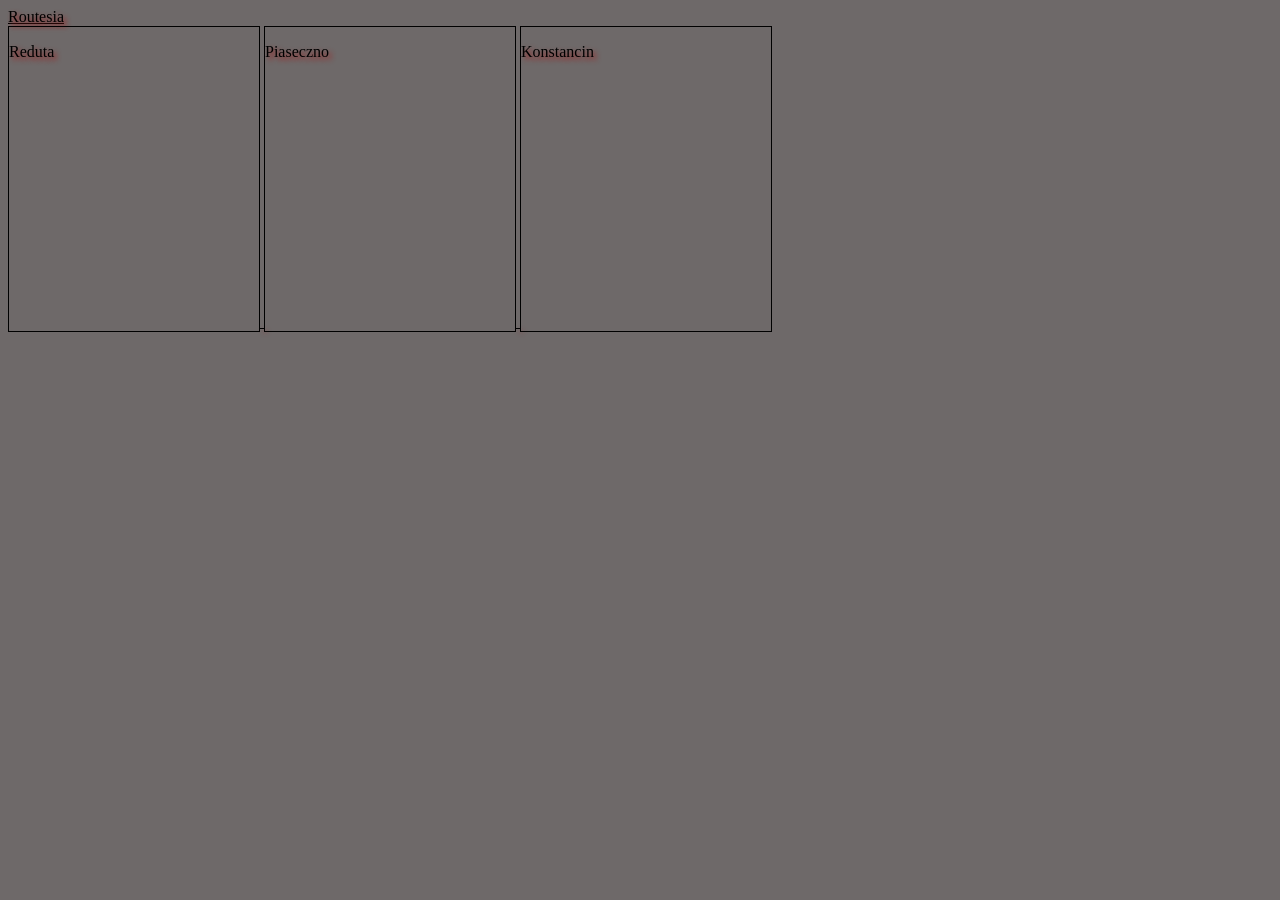
==== home.html @ 5d90408d "Add files via upload" ====
<!DOCTYPE html>
<html lang="en">
<head>
    <meta charset="UTF-8">
    <meta name="viewport" content="width=device-width, initial-scale=1.0">
    <link rel="stylesheet" href="style.css">
    <title>Routesia</title>
</head>
<body>
    <header>
        <a href="index.html" id="st-nm">Routesia</h1>
        <nav></nav>
    </header>
    <main>
        <div class="rts">
            <p>Reduta</p>
            <iframe src="https://www.google.com/maps/embed?pb=!1m42!1m12!1m3!1d39130.582182614366!2d20.95034094933666!3d52.19502743902776!2m3!1f0!2f0!3f0!3m2!1i1024!2i768!4f13.1!4m27!3e1!4m5!1s0x471932b3ac298ae7%3A0x67c0a817780d199c!2sSoczi%2010%2C%2002-760%20Warszawa!3m2!1d52.1822586!2d21.0521657!4m5!1s0x471ecb56d8786179%3A0xba117d4e69af1d3!2zRyBDaXR5INCg0LXQtNGD0YLQsCwgQWwuIEplcm96b2xpbXNraWUgMTQ4LCAwMi0zMjYgV2Fyc3phd2E!3m2!1d52.2121814!2d20.9512485!4m3!3m2!1d52.1915664!2d20.9514556!4m3!3m2!1d52.1797719!2d21.0223102!4m5!1s0x471932b3ac298ae7%3A0x67c0a817780d199c!2sSoczi%2010%2C%2002-760%20Warszawa!3m2!1d52.1822586!2d21.0521657!5e0!3m2!1suk!2spl!4v1773532227432!5m2!1suk!2spl" width="250" height="250" style="border:0;" allowfullscreen="" loading="lazy" referrerpolicy="no-referrer-when-downgrade"></iframe>
        </div>
        <div class="rts">
            <p>Piaseczno</p>
            <iframe src="https://www.google.com/maps/embed?pb=!1m34!1m12!1m3!1d78371.96959192194!2d20.9548784602458!3d52.132064937306474!2m3!1f0!2f0!3f0!3m2!1i1024!2i768!4f13.1!4m19!3e1!4m5!1s0x471932b3ac298ae7%3A0x67c0a817780d199c!2sSoczi%2010%2C%2002-760%20Warszawa!3m2!1d52.1822586!2d21.0521657!4m5!1s0x47192e390fc40201%3A0x88c75a9c7e7a1bf5!2z0J8n0Y_RgdC10YfQvdC-LCAwNS01MDA!3m2!1d52.0811536!2d21.023860199999998!4m5!1s0x471932b3ac298ae7%3A0x67c0a817780d199c!2sSoczi%2010%2C%2002-760%20Warszawa!3m2!1d52.1822586!2d21.0521657!5e0!3m2!1suk!2spl!4v1773532968033!5m2!1suk!2spl" width="250" height="250" style="border:0;" allowfullscreen="" loading="lazy" referrerpolicy="no-referrer-when-downgrade"></iframe>
        </div>
        <div class="rts">
            <p>Konstancin</p>
            <iframe src="https://www.google.com/maps/embed?pb=!1m38!1m12!1m3!1d78360.62088175974!2d20.996898817755532!3d52.138516050257245!2m3!1f0!2f0!3f0!3m2!1i1024!2i768!4f13.1!4m23!3e1!4m5!1s0x471932b3ac298ae7%3A0x67c0a817780d199c!2sSoczi%2010%2C%2002-760%20Warszawa!3m2!1d52.1822586!2d21.0521657!4m3!3m2!1d52.132835299999996!2d21.0642878!4m5!1s0x47192c0380bcc48b%3A0x432f864ed6dedec6!2z0JrQvtC90YHRgtCw0L3RhtC40L0t0ITQt9GM0L7RgNC90LA!3m2!1d52.0938717!2d21.117722!4m5!1s0x471932b3ac298ae7%3A0x67c0a817780d199c!2sSoczi%2010%2C%2002-760%20Warszawa!3m2!1d52.1822586!2d21.0521657!5e0!3m2!1suk!2spl!4v1773533840243!5m2!1suk!2spl" width="250" height="250" style="border:0;" allowfullscreen="" loading="lazy" referrerpolicy="no-referrer-when-downgrade"></iframe>
        </div>
    </main>
</body>
</html>
---- style.css ----
body {
    background: rgb(110, 105, 105);
}

#st-nm {
    color:black;
    text-shadow: 3px 3px 5px rgb(155, 36, 36);
}

h2 {
    color: white;
}

h3 {
    color: white;
}

.rts {
    display: inline-block;
    border: 1px, solid, black;
}
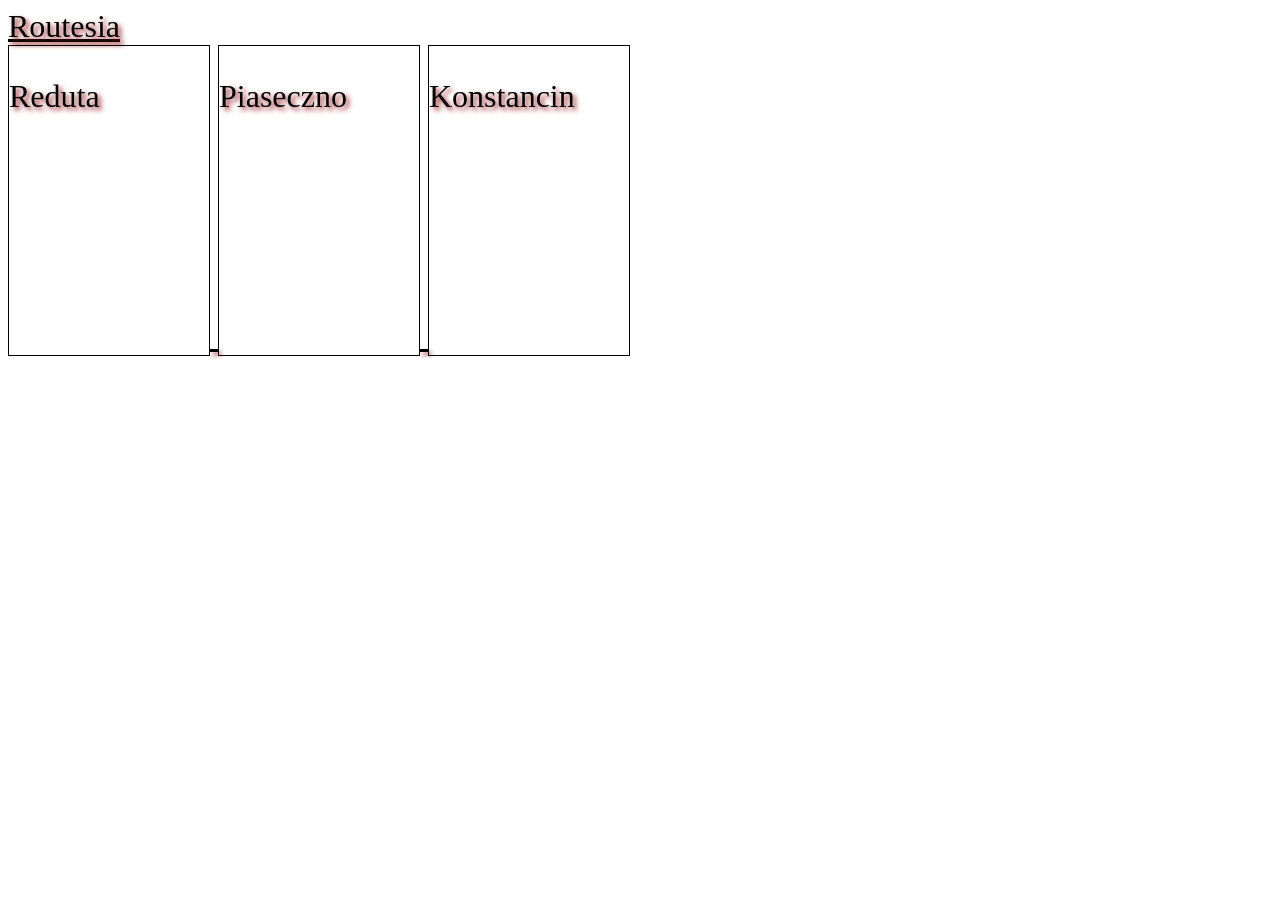
==== commit bdf5e50f: "Add files via upload" ====
--- a/home.html
+++ b/home.html
@@ -14,15 +14,15 @@
     <main>
         <div class="rts">
             <p>Reduta</p>
-            <iframe src="https://www.google.com/maps/embed?pb=!1m42!1m12!1m3!1d39130.582182614366!2d20.95034094933666!3d52.19502743902776!2m3!1f0!2f0!3f0!3m2!1i1024!2i768!4f13.1!4m27!3e1!4m5!1s0x471932b3ac298ae7%3A0x67c0a817780d199c!2sSoczi%2010%2C%2002-760%20Warszawa!3m2!1d52.1822586!2d21.0521657!4m5!1s0x471ecb56d8786179%3A0xba117d4e69af1d3!2zRyBDaXR5INCg0LXQtNGD0YLQsCwgQWwuIEplcm96b2xpbXNraWUgMTQ4LCAwMi0zMjYgV2Fyc3phd2E!3m2!1d52.2121814!2d20.9512485!4m3!3m2!1d52.1915664!2d20.9514556!4m3!3m2!1d52.1797719!2d21.0223102!4m5!1s0x471932b3ac298ae7%3A0x67c0a817780d199c!2sSoczi%2010%2C%2002-760%20Warszawa!3m2!1d52.1822586!2d21.0521657!5e0!3m2!1suk!2spl!4v1773532227432!5m2!1suk!2spl" width="250" height="250" style="border:0;" allowfullscreen="" loading="lazy" referrerpolicy="no-referrer-when-downgrade"></iframe>
+            <iframe src="https://www.google.com/maps/embed?pb=!1m42!1m12!1m3!1d39130.582182614366!2d20.95034094933666!3d52.19502743902776!2m3!1f0!2f0!3f0!3m2!1i1024!2i768!4f13.1!4m27!3e1!4m5!1s0x471932b3ac298ae7%3A0x67c0a817780d199c!2sSoczi%2010%2C%2002-760%20Warszawa!3m2!1d52.1822586!2d21.0521657!4m5!1s0x471ecb56d8786179%3A0xba117d4e69af1d3!2zRyBDaXR5INCg0LXQtNGD0YLQsCwgQWwuIEplcm96b2xpbXNraWUgMTQ4LCAwMi0zMjYgV2Fyc3phd2E!3m2!1d52.2121814!2d20.9512485!4m3!3m2!1d52.1915664!2d20.9514556!4m3!3m2!1d52.1797719!2d21.0223102!4m5!1s0x471932b3ac298ae7%3A0x67c0a817780d199c!2sSoczi%2010%2C%2002-760%20Warszawa!3m2!1d52.1822586!2d21.0521657!5e0!3m2!1suk!2spl!4v1773532227432!5m2!1suk!2spl" width="200" height="200" style="border:0;" allowfullscreen="" loading="lazy" referrerpolicy="no-referrer-when-downgrade"></iframe>
         </div>
         <div class="rts">
             <p>Piaseczno</p>
-            <iframe src="https://www.google.com/maps/embed?pb=!1m34!1m12!1m3!1d78371.96959192194!2d20.9548784602458!3d52.132064937306474!2m3!1f0!2f0!3f0!3m2!1i1024!2i768!4f13.1!4m19!3e1!4m5!1s0x471932b3ac298ae7%3A0x67c0a817780d199c!2sSoczi%2010%2C%2002-760%20Warszawa!3m2!1d52.1822586!2d21.0521657!4m5!1s0x47192e390fc40201%3A0x88c75a9c7e7a1bf5!2z0J8n0Y_RgdC10YfQvdC-LCAwNS01MDA!3m2!1d52.0811536!2d21.023860199999998!4m5!1s0x471932b3ac298ae7%3A0x67c0a817780d199c!2sSoczi%2010%2C%2002-760%20Warszawa!3m2!1d52.1822586!2d21.0521657!5e0!3m2!1suk!2spl!4v1773532968033!5m2!1suk!2spl" width="250" height="250" style="border:0;" allowfullscreen="" loading="lazy" referrerpolicy="no-referrer-when-downgrade"></iframe>
+            <iframe src="https://www.google.com/maps/embed?pb=!1m34!1m12!1m3!1d78371.96959192194!2d20.9548784602458!3d52.132064937306474!2m3!1f0!2f0!3f0!3m2!1i1024!2i768!4f13.1!4m19!3e1!4m5!1s0x471932b3ac298ae7%3A0x67c0a817780d199c!2sSoczi%2010%2C%2002-760%20Warszawa!3m2!1d52.1822586!2d21.0521657!4m5!1s0x47192e390fc40201%3A0x88c75a9c7e7a1bf5!2z0J8n0Y_RgdC10YfQvdC-LCAwNS01MDA!3m2!1d52.0811536!2d21.023860199999998!4m5!1s0x471932b3ac298ae7%3A0x67c0a817780d199c!2sSoczi%2010%2C%2002-760%20Warszawa!3m2!1d52.1822586!2d21.0521657!5e0!3m2!1suk!2spl!4v1773532968033!5m2!1suk!2spl" width="200" height="200" style="border:0;" allowfullscreen="" loading="lazy" referrerpolicy="no-referrer-when-downgrade"></iframe>
         </div>
         <div class="rts">
             <p>Konstancin</p>
-            <iframe src="https://www.google.com/maps/embed?pb=!1m38!1m12!1m3!1d78360.62088175974!2d20.996898817755532!3d52.138516050257245!2m3!1f0!2f0!3f0!3m2!1i1024!2i768!4f13.1!4m23!3e1!4m5!1s0x471932b3ac298ae7%3A0x67c0a817780d199c!2sSoczi%2010%2C%2002-760%20Warszawa!3m2!1d52.1822586!2d21.0521657!4m3!3m2!1d52.132835299999996!2d21.0642878!4m5!1s0x47192c0380bcc48b%3A0x432f864ed6dedec6!2z0JrQvtC90YHRgtCw0L3RhtC40L0t0ITQt9GM0L7RgNC90LA!3m2!1d52.0938717!2d21.117722!4m5!1s0x471932b3ac298ae7%3A0x67c0a817780d199c!2sSoczi%2010%2C%2002-760%20Warszawa!3m2!1d52.1822586!2d21.0521657!5e0!3m2!1suk!2spl!4v1773533840243!5m2!1suk!2spl" width="250" height="250" style="border:0;" allowfullscreen="" loading="lazy" referrerpolicy="no-referrer-when-downgrade"></iframe>
+            <iframe src="https://www.google.com/maps/embed?pb=!1m38!1m12!1m3!1d78360.62088175974!2d20.996898817755532!3d52.138516050257245!2m3!1f0!2f0!3f0!3m2!1i1024!2i768!4f13.1!4m23!3e1!4m5!1s0x471932b3ac298ae7%3A0x67c0a817780d199c!2sSoczi%2010%2C%2002-760%20Warszawa!3m2!1d52.1822586!2d21.0521657!4m3!3m2!1d52.132835299999996!2d21.0642878!4m5!1s0x47192c0380bcc48b%3A0x432f864ed6dedec6!2z0JrQvtC90YHRgtCw0L3RhtC40L0t0ITQt9GM0L7RgNC90LA!3m2!1d52.0938717!2d21.117722!4m5!1s0x471932b3ac298ae7%3A0x67c0a817780d199c!2sSoczi%2010%2C%2002-760%20Warszawa!3m2!1d52.1822586!2d21.0521657!5e0!3m2!1suk!2spl!4v1773533840243!5m2!1suk!2spl" width="200" height="200" style="border:0;" allowfullscreen="" loading="lazy" referrerpolicy="no-referrer-when-downgrade"></iframe>
         </div>
     </main>
 </body>
--- a/style.css
+++ b/style.css
@@ -1,18 +1,16 @@
 body {
-    background: rgb(110, 105, 105);
+    
+}
+
+footer {
+    display: flex;
+    align-items:center;
 }
 
 #st-nm {
     color:black;
+    font-size: 32px;
     text-shadow: 3px 3px 5px rgb(155, 36, 36);
-}
-
-h2 {
-    color: white;
-}
-
-h3 {
-    color: white;
 }
 
 .rts {
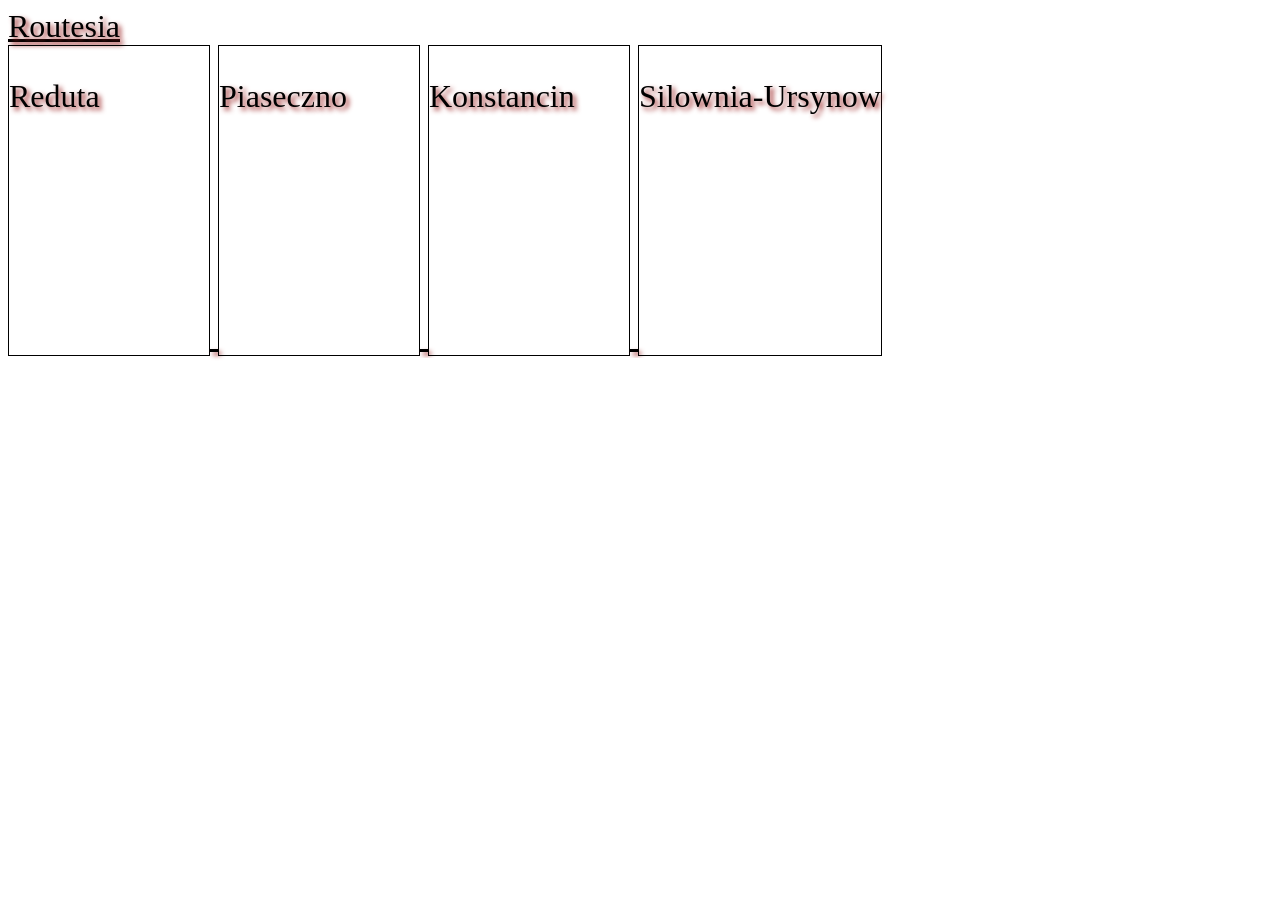
==== commit ae818762: "Fix HTML structure and ensure proper formatting" ====
--- a/home.html
+++ b/home.html
@@ -24,6 +24,10 @@
             <p>Konstancin</p>
             <iframe src="https://www.google.com/maps/embed?pb=!1m38!1m12!1m3!1d78360.62088175974!2d20.996898817755532!3d52.138516050257245!2m3!1f0!2f0!3f0!3m2!1i1024!2i768!4f13.1!4m23!3e1!4m5!1s0x471932b3ac298ae7%3A0x67c0a817780d199c!2sSoczi%2010%2C%2002-760%20Warszawa!3m2!1d52.1822586!2d21.0521657!4m3!3m2!1d52.132835299999996!2d21.0642878!4m5!1s0x47192c0380bcc48b%3A0x432f864ed6dedec6!2z0JrQvtC90YHRgtCw0L3RhtC40L0t0ITQt9GM0L7RgNC90LA!3m2!1d52.0938717!2d21.117722!4m5!1s0x471932b3ac298ae7%3A0x67c0a817780d199c!2sSoczi%2010%2C%2002-760%20Warszawa!3m2!1d52.1822586!2d21.0521657!5e0!3m2!1suk!2spl!4v1773533840243!5m2!1suk!2spl" width="200" height="200" style="border:0;" allowfullscreen="" loading="lazy" referrerpolicy="no-referrer-when-downgrade"></iframe>
         </div>
+        <div class="rts">
+            <p>Silownia-Ursynow</p>
+            <iframe src="https://www.google.com/maps/embed?pb=!1m50!1m12!1m3!1d39162.41465414732!2d20.986937598886655!3d52.15885787951031!2m3!1f0!2f0!3f0!3m2!1i1024!2i768!4f13.1!4m35!3e1!4m5!1s0x471932b3ac298ae7%3A0x67c0a817780d199c!2sSoczi%2010%2C%2002-760%20Warszawa!3m2!1d52.1822586!2d21.0521657!4m5!1s0x471932daab6eeaef%3A0x9ce29d4a9531d7e7!2sMetro%20Wilanowska%2008%2C%2002-665%20Warszawa!3m2!1d52.180061599999995!2d21.020276499999998!4m5!1s0x47193326937c4675%3A0x41c17a6df9d0a4da!2sFitness%20Club%20ZDROFIT%20Mokot%C3%B3w%20-%20Adgar%20Plaza%2C%20Post%C4%99pu%2017A%2C%2002-676%20Warszawa!3m2!1d52.1808689!2d20.995616!4m5!1s0x471932809be41647%3A0x7cf77a1f2ab2318a!2sHospicjum%20Onkologiczne%2001%2C%2002-781%20Warszawa!3m2!1d52.143699999999995!2d21.03819!4m3!3m2!1d52.1353028!2d21.057406099999998!4m5!1s0x471932b3ac298ae7%3A0x67c0a817780d199c!2sSoczi%2010%2C%2002-760%20Warszawa!3m2!1d52.1822586!2d21.0521657!5e0!3m2!1suk!2spl!4v1774022173673!5m2!1suk!2spl" width="200" height="200" style="border:0;" allowfullscreen="" loading="lazy" referrerpolicy="no-referrer-when-downgrade"></iframe>
+        </div>
     </main>
 </body>
-</html>+</html>
